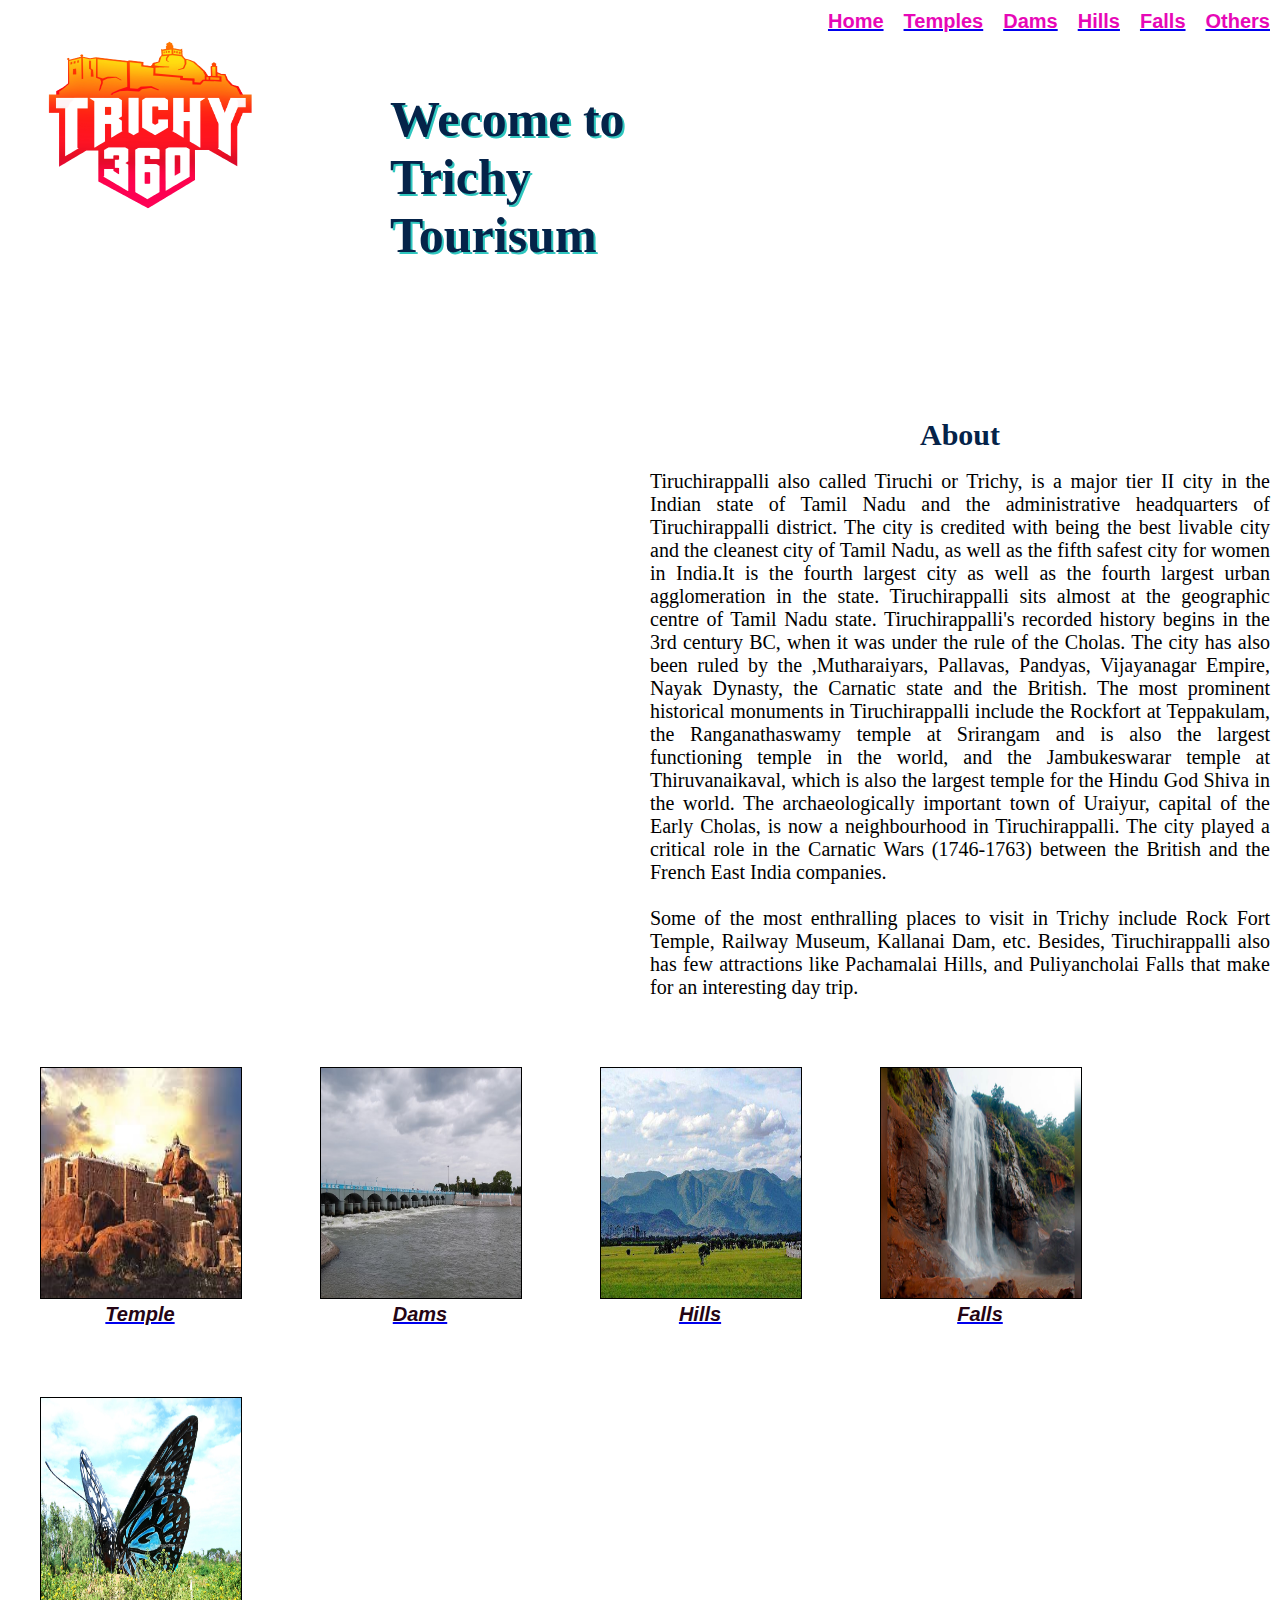
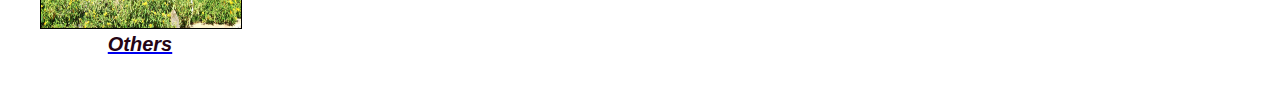
==== index.html @ 1f25c201 "Add files via upload" ====
<!DOCTYPE html>
<html lang="en">
<head>
    <meta charset="UTF-8">
    <meta name="viewport" content="width=device-width, initial-scale=1.0">
    <title>Trichy Tourisum</title>
    <link rel="stylesheet" href="homestyle.css">
</head>
<body> 

    <header class="header" >
       
        <nav style="display:flex;">
            <div >
                <img src="trichy logo.png">
            </div>
            <h1 >Wecome to Trichy Tourisum</h1>
        
            <div>
                <ul style="display:flex;" >
                    <a href="index.html"><li>Home</li></a>
                    <a href="temple.html"target="_blank"><li>Temples</li></a>
                    <a href="dams.html"target="_blank"><li>Dams</li></a>
                    <a href="hills.html"target="_blank"><li>Hills</li></a>
                    <a href="falls.html"target="_blank"><li>Falls</li></a>
                    <a href="others.html" target="_blank" ><li>Others</li></a>
                </ul>
            </div> 
            </nav>
           
        
    </header>
    <br>
    <br>
    <section>
    <div  >
        <video src="trichy video.mp4" style="height: 100%;width: 100%;" autoplay loop></video>
    </div>
    
    <div >
        
        <br>
        
        <h1>About</h1>
        <br>
        <p>Tiruchirappalli also called Tiruchi or Trichy, is a major tier II city in the Indian state of Tamil Nadu and the administrative headquarters of Tiruchirappalli district. The city is credited with being the best livable city and the cleanest city of Tamil Nadu, as well as the fifth safest city for women in India.It is the fourth largest city as well as the fourth largest urban agglomeration in the state. Tiruchirappalli sits almost at the geographic centre of Tamil Nadu state. Tiruchirappalli's recorded history begins in the 3rd century BC, when it was under the rule of the Cholas. The city has also been ruled by the ,Mutharaiyars, Pallavas, Pandyas, Vijayanagar Empire, Nayak Dynasty, the Carnatic state and the British. The most prominent historical monuments in Tiruchirappalli include the Rockfort at Teppakulam, the Ranganathaswamy temple at Srirangam  and is also the largest functioning temple in the world, and the Jambukeswarar temple at Thiruvanaikaval, which is also the largest temple for the Hindu God Shiva in the world. The archaeologically important town of Uraiyur, capital of the Early Cholas, is now a neighbourhood in Tiruchirappalli. The city played a critical role in the Carnatic Wars (1746-1763) between the British and the French East India companies. 
            
            <!-- The city is an important educational centre in the state of Tamil Nadu, and houses nationally recognized institutions such as National Institute of Technology (NIT), Indian Institute of Management (IIM), Indian Institute of Information Technology (IIIT) and National Law University (NLU). Industrial units such as Bharat Heavy Electricals Limited (BHEL), Golden Rock Railway Workshop, Ordnance Factory Tiruchirappalli (OFT) and High Energy Projectile Factory (HEPF) have their factories in the city. The presence of a large number of energy equipment manufacturing units in and around the city has earned it the title of "Energy Equipment and Fabrication Capital of India". Tiruchirappalli is internationally known for a brand of cheroot known as the Trichinopoly cigar, which was exported in large quantities to the United Kingdom during the 19th century.
            
            A major road and railway hub in the state, the city is served by the Tiruchirappalli International Airport (TRZ) which operates flights to the Middle East and Southeast Asia.</p> -->
        <br>
        <br>
            <p>Some of the most enthralling places to visit in Trichy include Rock Fort Temple, Railway Museum, Kallanai Dam, etc. 
            Besides, Tiruchirappalli also has few attractions like Pachamalai Hills, and Puliyancholai Falls that make for an interesting day trip. 
            </p>
            <br>
        </div>
        
    </section>

     
     
        <div class="img">
            <a href="temple.html" target="_blank">
                <img src="rockfort.jpg" >
            
            <h2>Temple </h2>
        </a>
        </div>
        <div class="img">
            <a href="dams.html" target="_blank">
            <img src="kallanai.jpg" >
            <h2>Dams </h2>
        </a>
        </div>
        <div class="img">
            <a href="hills.html",target="_blank">
            <img src="pachamalai.jpg" >
            <h2>Hills</h2>
            </a>
        </div>
        <div class="img">
            <a href="falls.html",target="_blank">
            <img src="agaya gangai.jpg" >
            <h2>Falls</h2>
            </a>
        </div>
        <div class="img">
            <a href="others.html",target="_blank">
            <img src="butterfly park..jpg" >
            <h2>Others</h2>
            </a>
        </div>
    
    </body>
---- homestyle.css ----
*{
  margin: 0;
    justify-content: space-between;
    /* margin-top: 10px; */
    
     font-weight: bold;
  
    
     }

 .header{
    background-image: url("image/bg header.jpg");
    width: auto;
    height: auto;
}  


nav div ul li{    
    margin: 10px;
    padding: 0;
    border: 0; 
   list-style-type: none;
   display:right; 
   align-items: center;
   justify-content: space-between; 
  font-size: 20px;
  font-family: 'Roboto', sans-serif;
   color: rgb(231, 8, 183)


  }
  nav div ul li:hover
  {
    color: rgb(79, 36, 199);
    transform: scale(1.5);
  }
nav div img{
    margin: 0;
    padding: 0;
    border: 0;
    width :300px;
    height: 250px;
  }
  nav h1{
    font-size: 50px;
    margin: 90px;
    color: rgb(5, 35, 73);
    font-family: 'Dancing Script', cursive;
    text-shadow: 2px 2px #2fc7bf;
    
    
  }
  
  section{
    display: flex;
   
    
    
  }
  section div{
    height: 50%;
    width: 50%;
    padding: 0;
   
    margin: 10px;

  }
 section h1{
    font-size: 30px;
    font-weight: bold;
    color: rgb(5, 35, 73);
   }
 section  div p{
    font-size: 20px;
    text-align: justify;
    font-weight: lighter;
   }
  
  
  .front{
    
   display: flex;
   
   border: 20px solid red;
    width: 100%;
    height: 100%;
    padding: 0;
     margin: 10px;
  }
  
  .img :hover{
      transform: scale(1.5);

  }
  .img{

    width: 200px;
    height: 250px;
    float: left;
    margin: 40px ;
    
   
    padding: 0;
    display: right; 
    align-items: center;
    justify-content:space-between ;
     text-align: center;
     
  }
  div img{
    width: 200px;
    height: 230px;
    border: black 1px solid;
  }
  
  div h2{
    
    color: rgb(37, 5, 21);
    font-size: 20px;
    /* font-family: 'Lobster', cursive; */
    font-family: 'Roboto', sans-serif;
    font-style: italic;
    
  }
  div{
    align-items: center;
    justify-content:space-between ;
     text-align: center;
  }
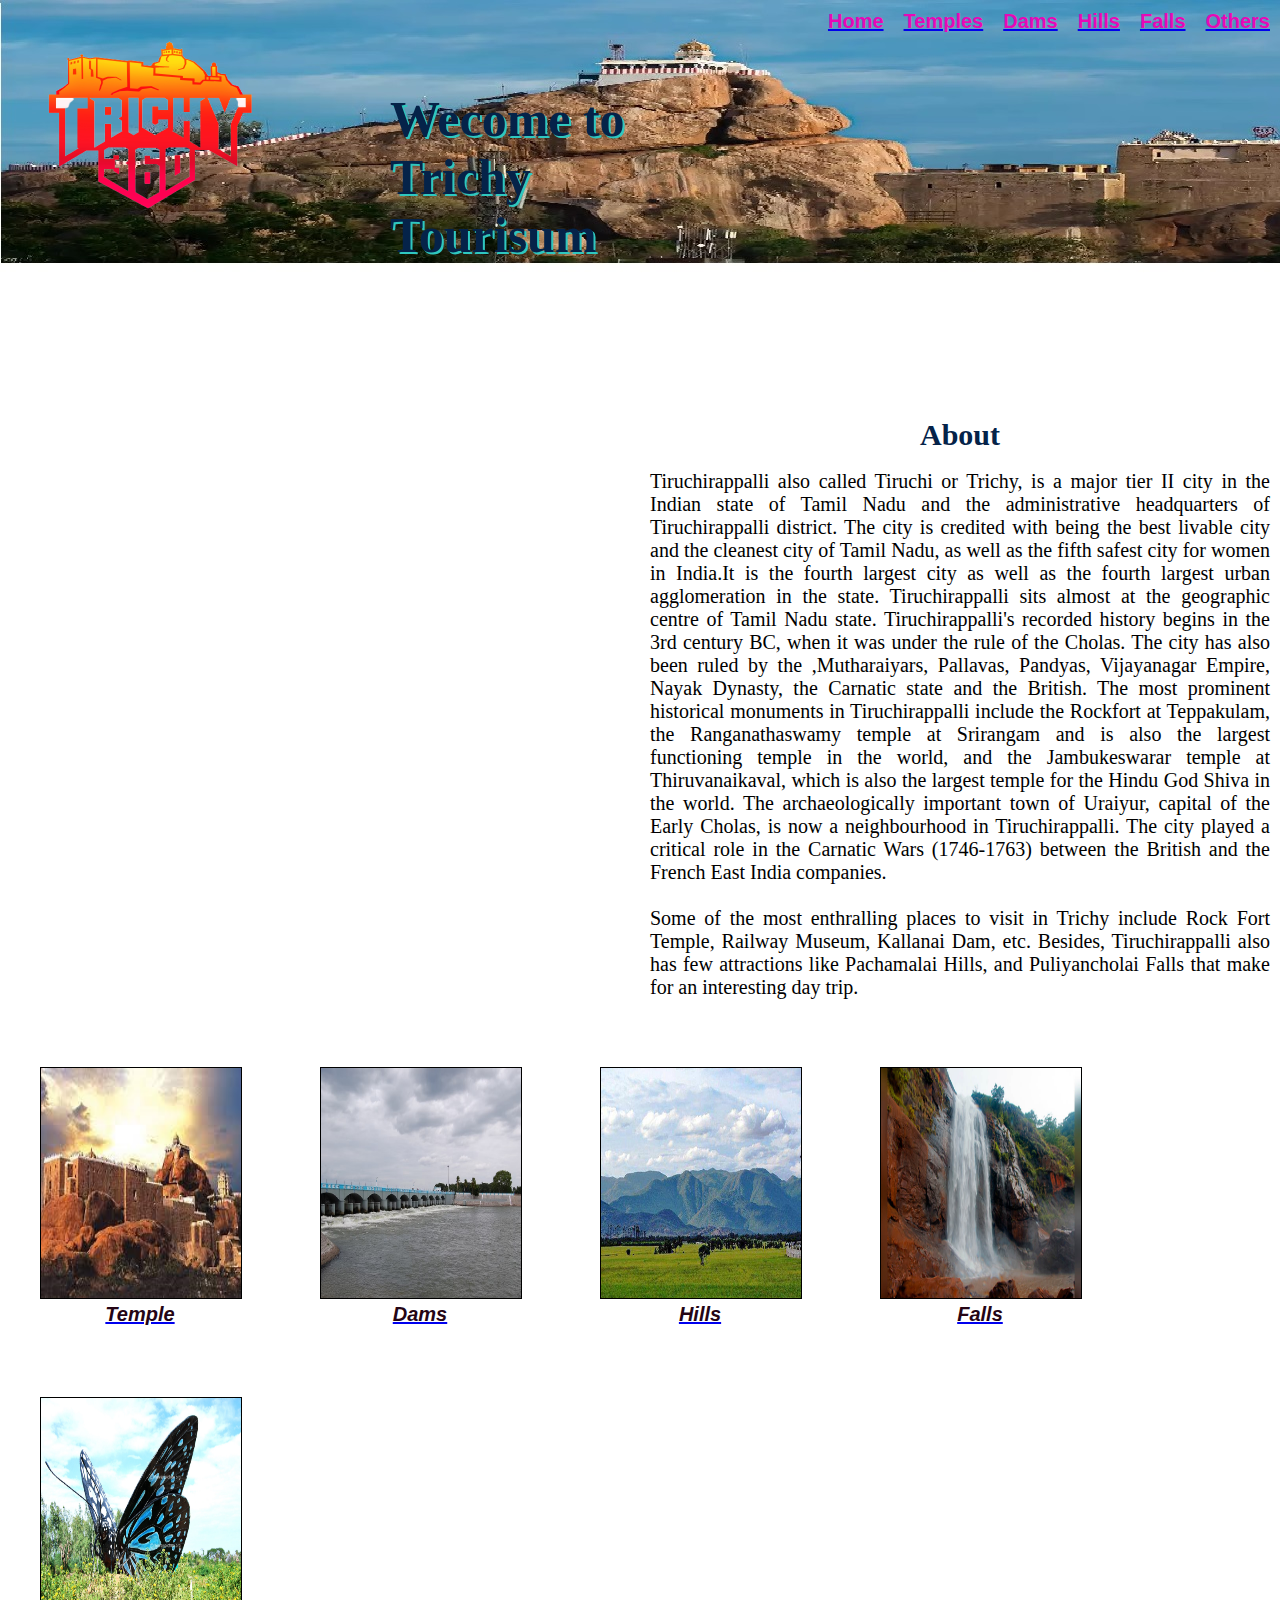
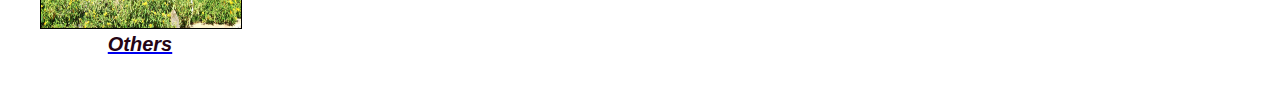
==== commit 6b8a33e7: "Update index.html" ====
--- a/index.html
+++ b/index.html
@@ -34,7 +34,7 @@
     <br>
     <section>
     <div  >
-        <video src="trichy video.mp4" style="height: 100%;width: 100%;" autoplay loop></video>
+        <video src="trichy video.mp4" alt="https://www.youtube.com/watch?v=CbJGOrRh5uQ" style="height: 100%;width: 100%;" autoplay loop></video>
     </div>
     
     <div >
@@ -92,4 +92,4 @@
             </a>
         </div>
     
-    </body> +    </body> 
--- a/homestyle.css
+++ b/homestyle.css
@@ -9,7 +9,7 @@
      }
 
  .header{
-    background-image: url("image/bg header.jpg");
+    background-image: url("bg header.jpg");
     width: auto;
     height: auto;
 }  
@@ -127,4 +127,4 @@
     justify-content:space-between ;
      text-align: center;
   }
-  +  
